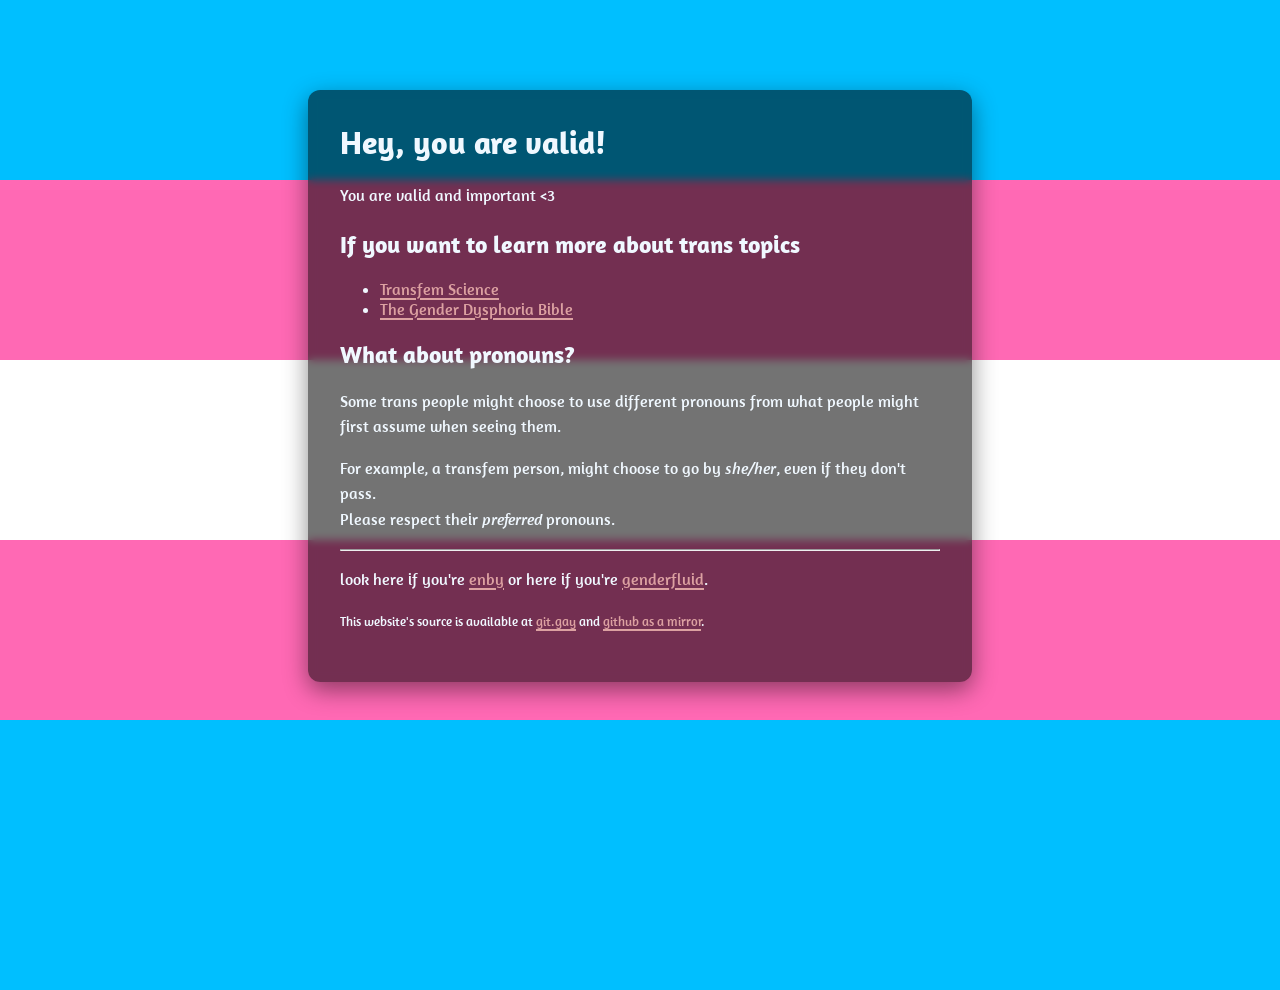
==== index.html @ a2aa24a1 "Add .domains file and correct git repo link in index.html" ====
<!DOCTYPE html>
<html lang="en">

    <head>
        <title>Trans</title>
        <meta charset="UTF-8">
        <meta name="viewport" content="width=device-width, initial-scale=1.0" />
        <meta property="og:title" content="Trans" />
        <meta property="og:description" content="A short overview about trans" />
        <meta property="og:type" content="article" />
        <meta property="og:url" content="https://cisnt.fyi" />
        <meta property="og:image" content="https://cisnt.fyi/trans.svg" />
        <meta property="article:author" content="Rye" />
        <meta property="og:logo" content="https://itsrye.dev/.meow/rye" />
        <meta name="fediverse:creator" content="@rye@catcatnya.com">
        <meta property="og:site_name" content="cisnt.fyi" />
        <link rel="stylesheet" href="./style.css" />
        <link rel="stylesheet" href="./trans.css" />
        <link rel="icon" type="image/svg+xml" href="/trans.svg">
    </head>

    <body>
        <main class="overlay-box">
            <h1>Hey, you are valid!</h1>
            <p>You are valid and important &lt;3</p>
            <h2 id="learn-more">
                If you want to learn more about trans topics
            </h2>
            <ul>
                <li><a href="https://transfemscience.org/" hreflang="en" target="_blank">Transfem Science</a></li>
                <li><a href="https://genderdysphoria.fyi/en" hreflang="en" target="_blank">The Gender Dysphoria
                        Bible</a></li>
            </ul>
            <h2 id="pronouns">
                What about pronouns?
            </h2>
            <p>Some trans people might choose to use different pronouns from what people might first assume when seeing
                them.</p>
            <p>
                For example, a transfem person, might choose to go by <em>she/her</em>, even if they don't pass. <br />
                Please respect their <em>preferred</em> pronouns.
            </p>
            <hr />
            <p>
                look here if you're <a href="/enby.html" hreflang="en">enby</a> or here if you're 
                <a href="/genderfluid.html" hreflang="en">genderfluid</a>.
            </p>
            <p>
                <small>
                    This website's source is available at
                    <a href="https://git.gay/rye/cisnt_fyi" target="_blank">git.gay</a> and 
                    <a href="https://github.com/dozro/cisnt.fyi" target="_blank">github as a mirror</a>.
                </small>
            </p>
        </main>
    </body>

</html>
---- style.css ----
@import url(https://fonts.bunny.net/css?family=amaranth:400,400i,700,700i|noto-color-emoji:400|noto-emoji:300,400,500,600,700);

html,
body {
    margin: 0;
    padding: 0;
    width: 100%;
    height: 100%;
}

.overlay-box {
    max-width: 600px;
    margin: 10vh auto;
    padding: 2rem;
    background-color: rgba(0, 0, 0, 0.55);
    border-radius: 12px;
    box-shadow: 0 8px 24px rgba(0, 0, 0, 0.45);
    backdrop-filter: blur(4px);
    font-family: 'Amaranth', 'Noto Color Emoji', 'Noto Emoji', sans-serif;
    color: aliceblue;
}

.overlay-box h1 {
    margin-top: 0;
    font-size: 2rem;
}

.overlay-box p {
    line-height: 1.6;
}

a {
    color: #DCA1A1;
    text-decoration: underline;
    text-underline-offset: 3px;
    text-decoration-thickness: 1.5px;
    transition: color 0.15s ease, text-decoration-color 0.15s ease, transform 0.1s ease;
}

a:hover {
    color: #FFD6D6;
    text-decoration-color: #3D1D1D;
}

a:active {
    color: #3D1D1D;
}

a:focus-visible {
    outline: 2px solid #FFD6D6;
    outline-offset: 2px;
    border-radius: 2px;
}
---- trans.css ----
body {
    background-image: url("/trans.svg");
    background-repeat: no-repeat;
    background-size: cover;
    background-position: center;
    background-color: deepskyblue;
}
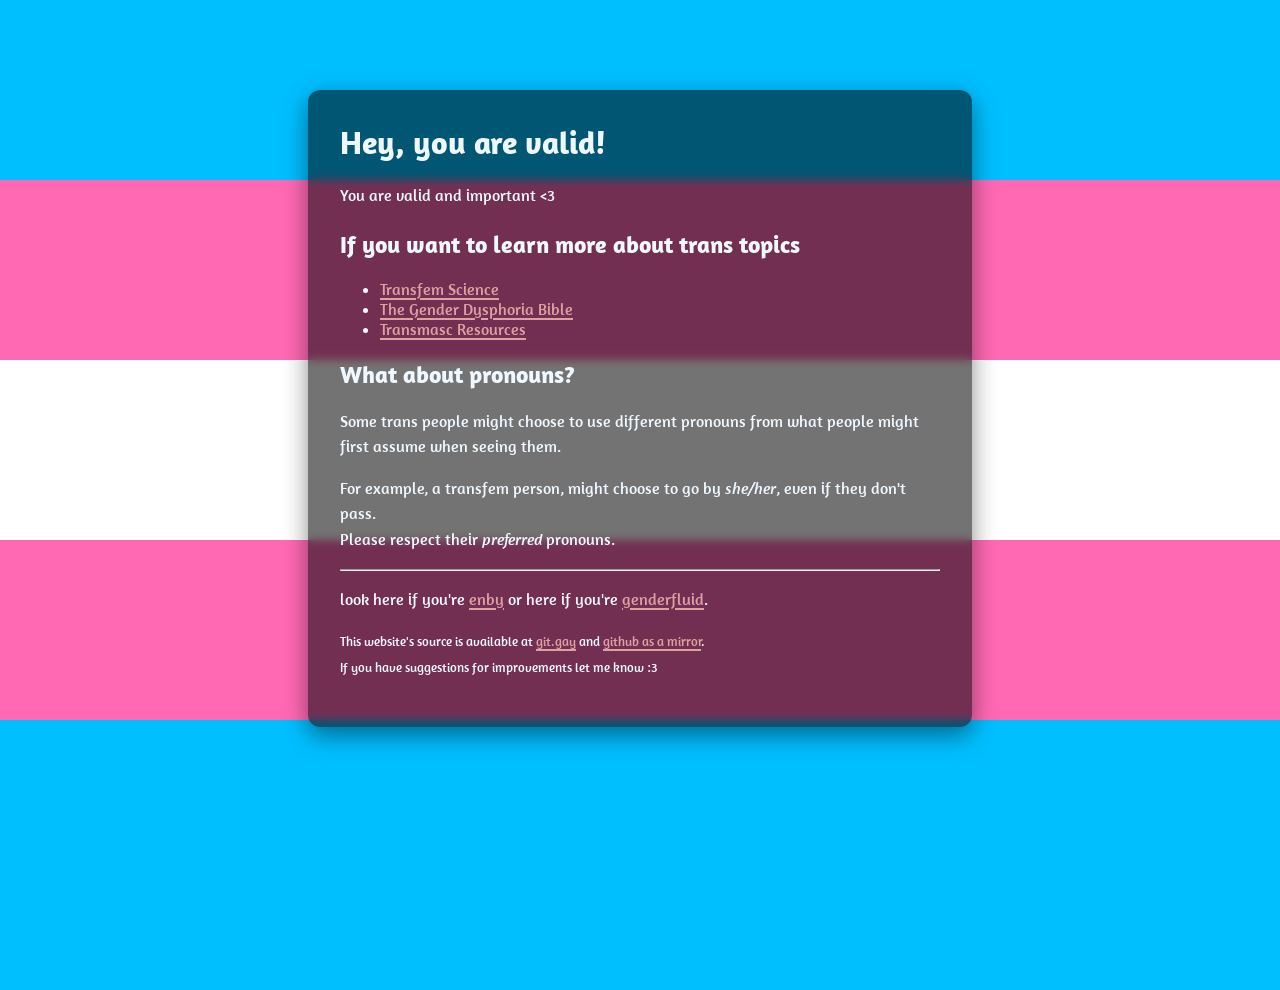
==== commit 7690e167: "Add additional resource links and improve formatting in index.html" ====
--- a/index.html
+++ b/index.html
@@ -27,9 +27,21 @@
                 If you want to learn more about trans topics
             </h2>
             <ul>
-                <li><a href="https://transfemscience.org/" hreflang="en" target="_blank">Transfem Science</a></li>
-                <li><a href="https://genderdysphoria.fyi/en" hreflang="en" target="_blank">The Gender Dysphoria
-                        Bible</a></li>
+                <li>
+                    <a href="https://transfemscience.org/" hreflang="en" target="_blank">
+                        Transfem Science
+                    </a>
+                </li>
+                <li>
+                    <a href="https://genderdysphoria.fyi/en" hreflang="en" target="_blank">
+                        The Gender Dysphoria Bible
+                    </a>
+                </li>
+                <li>
+                    <a href="https://www.conncoll.edu/media/new-media/campus-life/gender-and-sexuality/TransMascResources.pdf" hreflang="en" target="_blank">
+                        Transmasc Resources
+                    </a>
+                </li>
             </ul>
             <h2 id="pronouns">
                 What about pronouns?
@@ -49,7 +61,8 @@
                 <small>
                     This website's source is available at
                     <a href="https://git.gay/rye/cisnt_fyi" target="_blank">git.gay</a> and 
-                    <a href="https://github.com/dozro/cisnt.fyi" target="_blank">github as a mirror</a>.
+                    <a href="https://github.com/dozro/cisnt.fyi" target="_blank">github as a mirror</a>. <br />
+                    If you have suggestions for improvements let me know :3
                 </small>
             </p>
         </main>
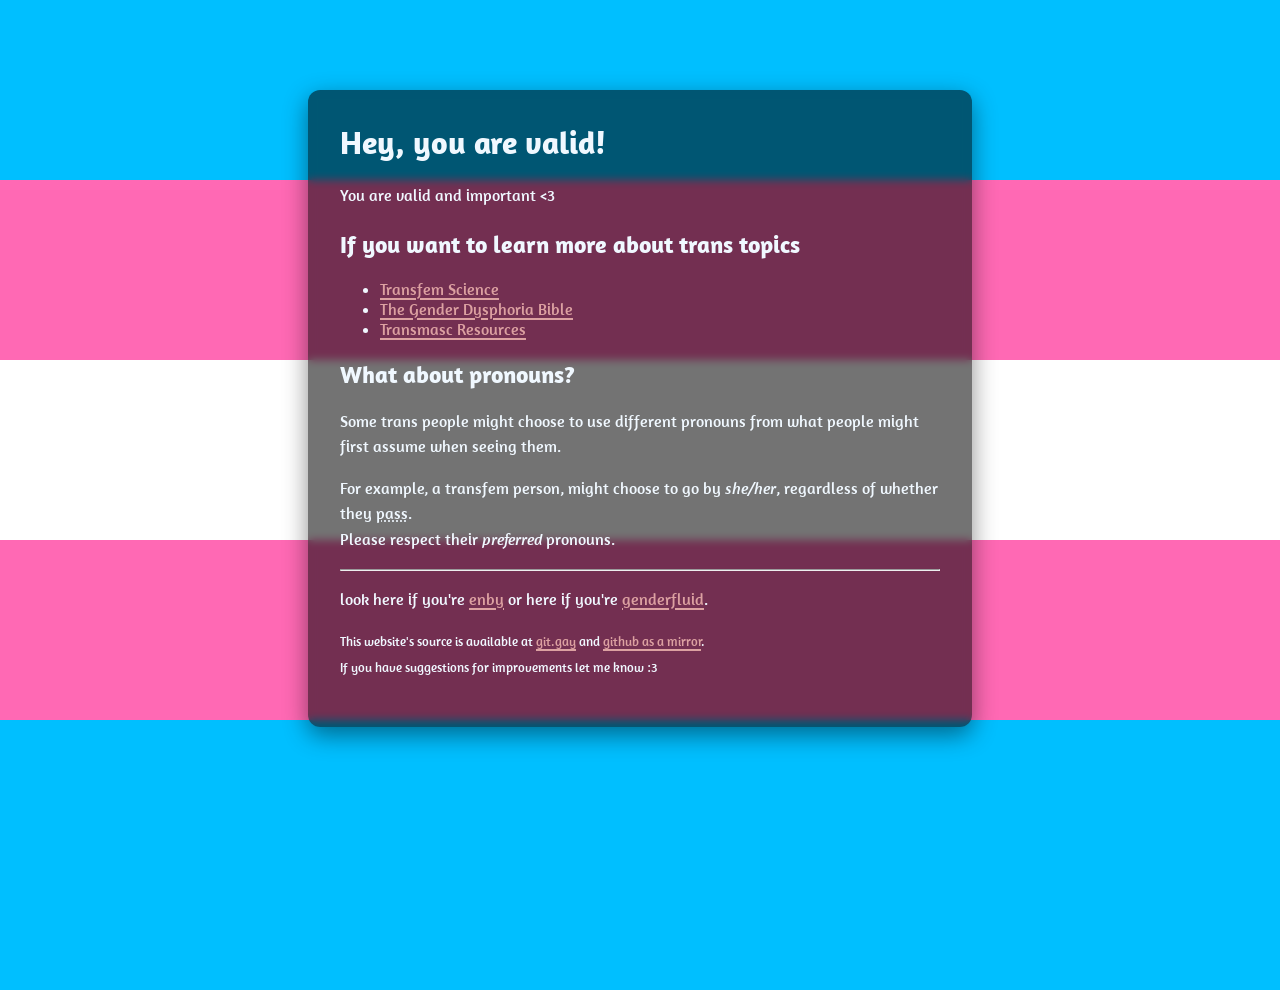
==== commit 012d0903: "Improve formatting and clarity in index.html" ====
--- a/index.html
+++ b/index.html
@@ -38,7 +38,8 @@
                     </a>
                 </li>
                 <li>
-                    <a href="https://www.conncoll.edu/media/new-media/campus-life/gender-and-sexuality/TransMascResources.pdf" hreflang="en" target="_blank">
+                    <a href="https://www.conncoll.edu/media/new-media/campus-life/gender-and-sexuality/TransMascResources.pdf"
+                        hreflang="en" target="_blank">
                         Transmasc Resources
                     </a>
                 </li>
@@ -49,18 +50,19 @@
             <p>Some trans people might choose to use different pronouns from what people might first assume when seeing
                 them.</p>
             <p>
-                For example, a transfem person, might choose to go by <em>she/her</em>, even if they don't pass. <br />
+                For example, a transfem person, might choose to go by <em>she/her</em>, regardless of whether they <abbr
+                    title="being perceived by others as the gender someone identifies as">pass</abbr>. <br />
                 Please respect their <em>preferred</em> pronouns.
             </p>
             <hr />
             <p>
-                look here if you're <a href="/enby.html" hreflang="en">enby</a> or here if you're 
+                look here if you're <a href="/enby.html" hreflang="en">enby</a> or here if you're
                 <a href="/genderfluid.html" hreflang="en">genderfluid</a>.
             </p>
             <p>
                 <small>
                     This website's source is available at
-                    <a href="https://git.gay/rye/cisnt_fyi" target="_blank">git.gay</a> and 
+                    <a href="https://git.gay/rye/cisnt_fyi" target="_blank">git.gay</a> and
                     <a href="https://github.com/dozro/cisnt.fyi" target="_blank">github as a mirror</a>. <br />
                     If you have suggestions for improvements let me know :3
                 </small>
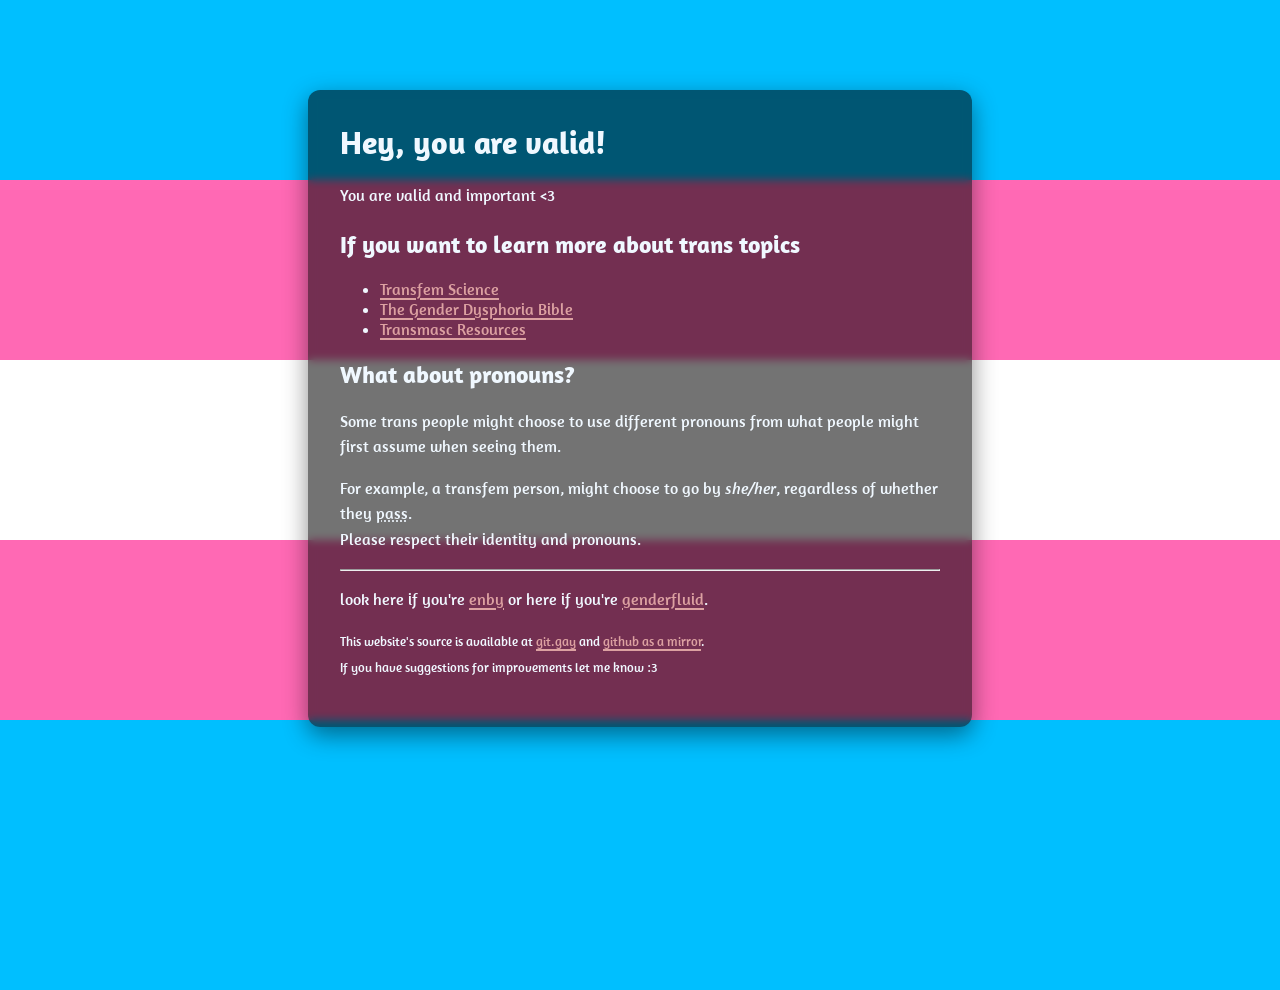
==== commit 4d400324: "phrasing :3" ====
--- a/index.html
+++ b/index.html
@@ -16,7 +16,7 @@
         <meta property="og:site_name" content="cisnt.fyi" />
         <link rel="stylesheet" href="./style.css" />
         <link rel="stylesheet" href="./trans.css" />
-        <link rel="icon" type="image/svg+xml" href="/trans.svg">
+        <link rel="icon" type="image/svg+xml" href="./trans.svg">
     </head>
 
     <body>
@@ -52,7 +52,7 @@
             <p>
                 For example, a transfem person, might choose to go by <em>she/her</em>, regardless of whether they <abbr
                     title="being perceived by others as the gender someone identifies as">pass</abbr>. <br />
-                Please respect their <em>preferred</em> pronouns.
+                Please respect their identity and pronouns.
             </p>
             <hr />
             <p>
--- a/trans.css
+++ b/trans.css
@@ -1,5 +1,5 @@
 body {
-    background-image: url("/trans.svg");
+    background-image: url("./trans.svg");
     background-repeat: no-repeat;
     background-size: cover;
     background-position: center;
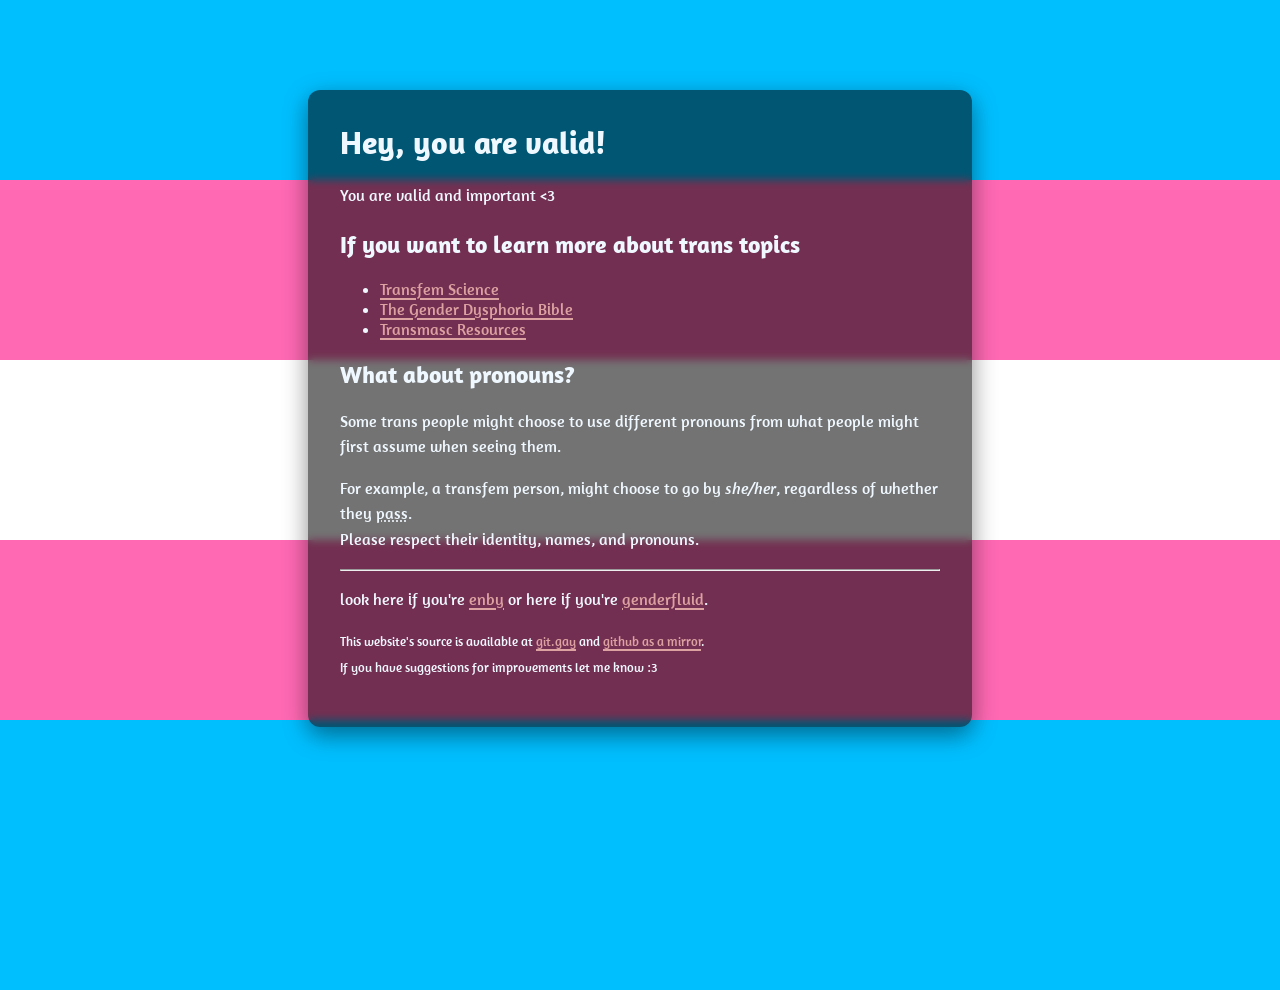
==== commit df16367b: "phrasing" ====
--- a/index.html
+++ b/index.html
@@ -52,7 +52,7 @@
             <p>
                 For example, a transfem person, might choose to go by <em>she/her</em>, regardless of whether they <abbr
                     title="being perceived by others as the gender someone identifies as">pass</abbr>. <br />
-                Please respect their identity and pronouns.
+                Please respect their identity, names, and pronouns.
             </p>
             <hr />
             <p>
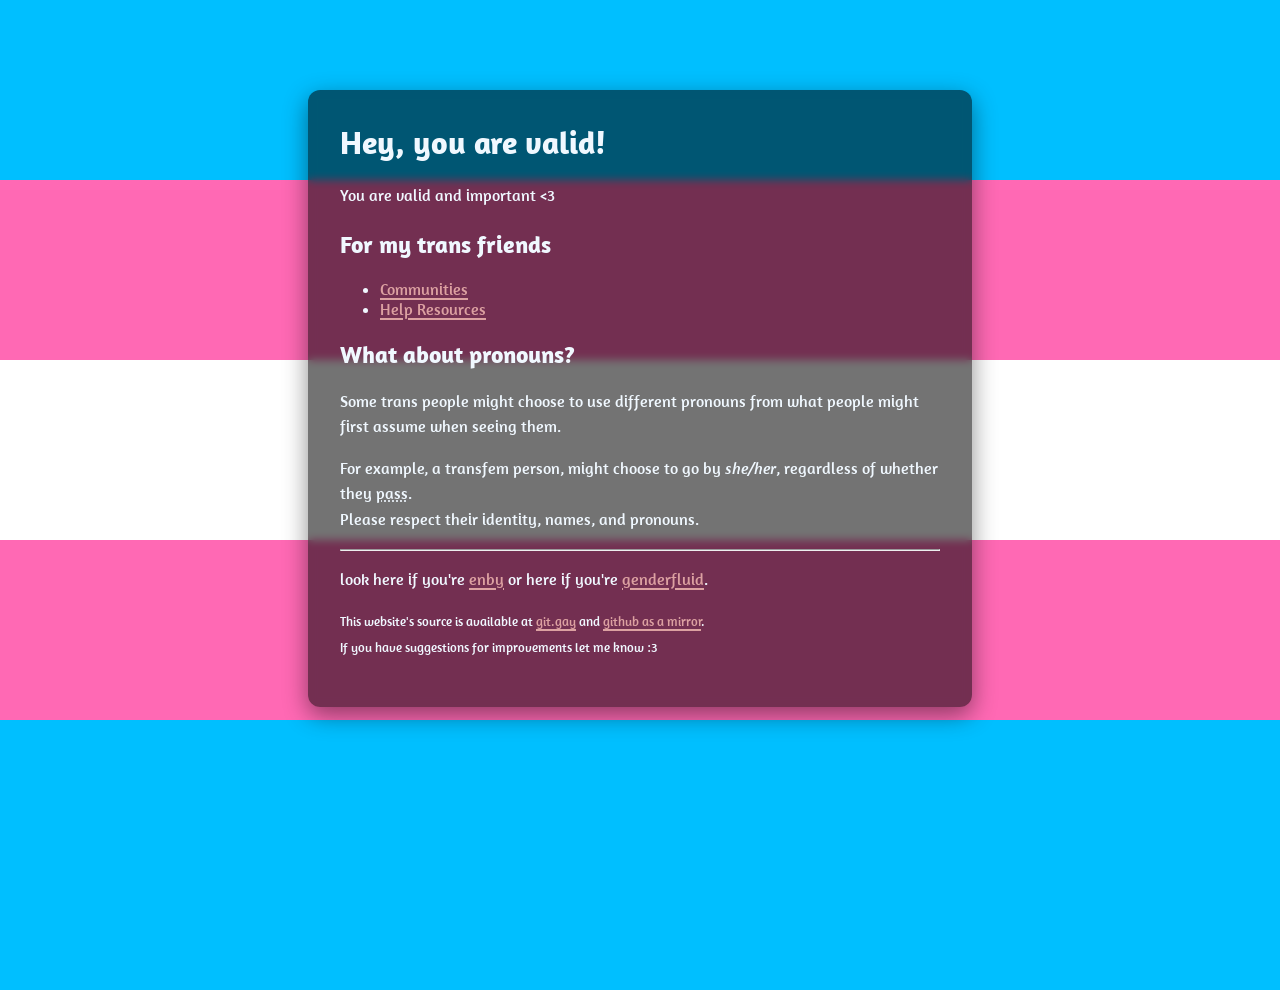
==== commit 1e7a41f7: "add communities and resources pages with relevant links for trans support" ====
--- a/index.html
+++ b/index.html
@@ -24,23 +24,17 @@
             <h1>Hey, you are valid!</h1>
             <p>You are valid and important &lt;3</p>
             <h2 id="learn-more">
-                If you want to learn more about trans topics
+                For my trans friends
             </h2>
             <ul>
                 <li>
-                    <a href="https://transfemscience.org/" hreflang="en" target="_blank">
-                        Transfem Science
+                    <a href="./communities.html" hreflang="en" target="_self">
+                        Communities
                     </a>
                 </li>
                 <li>
-                    <a href="https://genderdysphoria.fyi/en" hreflang="en" target="_blank">
-                        The Gender Dysphoria Bible
-                    </a>
-                </li>
-                <li>
-                    <a href="https://www.conncoll.edu/media/new-media/campus-life/gender-and-sexuality/TransMascResources.pdf"
-                        hreflang="en" target="_blank">
-                        Transmasc Resources
+                    <a href="./resources.html" hreflang="en" target="_self">
+                        Help Resources
                     </a>
                 </li>
             </ul>
